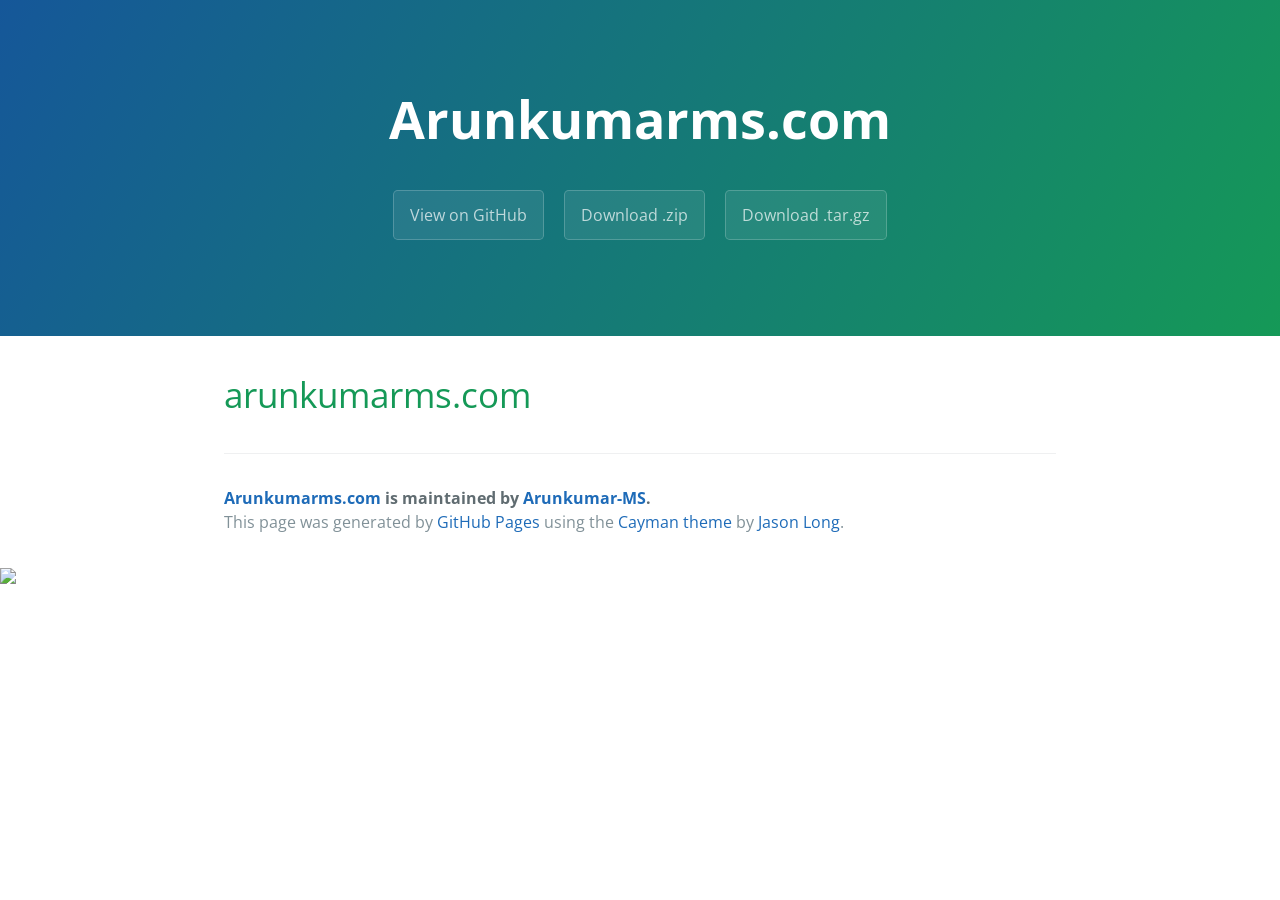
==== index.html @ 81f5806b "Update index.html" ====
<!DOCTYPE html>
<html lang="en-us">
  <head>
    <meta charset="UTF-8">
    <title>Arunkumarms.com by Arunkumar-MS</title>
    <meta name="viewport" content="width=device-width, initial-scale=1">
    <link rel="stylesheet" type="text/css" href="stylesheets/normalize.css" media="screen">
    <link href='https://fonts.googleapis.com/css?family=Open+Sans:400,700' rel='stylesheet' type='text/css'>
    <link rel="stylesheet" type="text/css" href="stylesheets/stylesheet.css" media="screen">
    <link rel="stylesheet" type="text/css" href="stylesheets/github-light.css" media="screen">
  </head>
  <body>
    <section class="page-header">
      <h1 class="project-name">Arunkumarms.com</h1>
      <h2 class="project-tagline"></h2>
      <a href="https://github.com/Arunkumar-MS/arunkumarms.com" class="btn">View on GitHub</a>
      <a href="https://github.com/Arunkumar-MS/arunkumarms.com/zipball/master" class="btn">Download .zip</a>
      <a href="https://github.com/Arunkumar-MS/arunkumarms.com/tarball/master" class="btn">Download .tar.gz</a>
    </section>

    <section class="main-content">
      <h1>
<a id="arunkumarmscom" class="anchor" href="#arunkumarmscom" aria-hidden="true"><span aria-hidden="true" class="octicon octicon-link"></span></a>arunkumarms.com</h1>

      <footer class="site-footer">
        <span class="site-footer-owner"><a href="https://github.com/Arunkumar-MS/arunkumarms.com">Arunkumarms.com</a> is maintained by <a href="https://github.com/Arunkumar-MS">Arunkumar-MS</a>.</span>

        <span class="site-footer-credits">This page was generated by <a href="https://pages.github.com">GitHub Pages</a> using the <a href="https://github.com/jasonlong/cayman-theme">Cayman theme</a> by <a href="https://twitter.com/jasonlong">Jason Long</a>.</span>
      </footer>

    </section>
 <script src="/arunkumarms.com/app.js"></script>
  <img src="/arunkumarms.com/FullSizeRender 4.jpg" >
  </body>
</html>
---- stylesheets/stylesheet.css ----
* {
  box-sizing: border-box; }
.btn{
  border: 1px solid black;
}
body {
  padding: 0;
  margin: 0;
  font-family: "Open Sans", "Helvetica Neue", Helvetica, Arial, sans-serif;
  font-size: 16px;
  line-height: 1.5;
  color: #606c71; }

a {
  color: #1e6bb8;
  text-decoration: none; }
  a:hover {
    text-decoration: underline; }

.btn {
  display: inline-block;
  margin-bottom: 1rem;
  color: rgba(255, 255, 255, 0.7);
  background-color: rgba(255, 255, 255, 0.08);
  border-color: rgba(255, 255, 255, 0.2);
  border-style: solid;
  border-width: 1px;
  border-radius: 0.3rem;
  transition: color 0.2s, background-color 0.2s, border-color 0.2s; }
  .btn + .btn {
    margin-left: 1rem; }

.btn:hover {
  color: rgba(255, 255, 255, 0.8);
  text-decoration: none;
  background-color: rgba(255, 255, 255, 0.2);
  border-color: rgba(255, 255, 255, 0.3); }

@media screen and (min-width: 64em) {
  .btn {
    padding: 0.75rem 1rem; } }

@media screen and (min-width: 42em) and (max-width: 64em) {
  .btn {
    padding: 0.6rem 0.9rem;
    font-size: 0.9rem; } }

@media screen and (max-width: 42em) {
  .btn {
    display: block;
    width: 100%;
    padding: 0.75rem;
    font-size: 0.9rem; }
    .btn + .btn {
      margin-top: 1rem;
      margin-left: 0; } }

.page-header {
  color: #fff;
  text-align: center;
  background-color: #159957;
  background-image: linear-gradient(120deg, #155799, #159957); }

@media screen and (min-width: 64em) {
  .page-header {
    padding: 5rem 6rem; } }

@media screen and (min-width: 42em) and (max-width: 64em) {
  .page-header {
    padding: 3rem 4rem; } }

@media screen and (max-width: 42em) {
  .page-header {
    padding: 2rem 1rem; } }

.project-name {
  margin-top: 0;
  margin-bottom: 0.1rem; }

@media screen and (min-width: 64em) {
  .project-name {
    font-size: 3.25rem; } }

@media screen and (min-width: 42em) and (max-width: 64em) {
  .project-name {
    font-size: 2.25rem; } }

@media screen and (max-width: 42em) {
  .project-name {
    font-size: 1.75rem; } }

.project-tagline {
  margin-bottom: 2rem;
  font-weight: normal;
  opacity: 0.7; }

@media screen and (min-width: 64em) {
  .project-tagline {
    font-size: 1.25rem; } }

@media screen and (min-width: 42em) and (max-width: 64em) {
  .project-tagline {
    font-size: 1.15rem; } }

@media screen and (max-width: 42em) {
  .project-tagline {
    font-size: 1rem; } }

.main-content :first-child {
  margin-top: 0; }
.main-content img {
  max-width: 100%; }
.main-content h1, .main-content h2, .main-content h3, .main-content h4, .main-content h5, .main-content h6 {
  margin-top: 2rem;
  margin-bottom: 1rem;
  font-weight: normal;
  color: #159957; }
.main-content p {
  margin-bottom: 1em; }
.main-content code {
  padding: 2px 4px;
  font-family: Consolas, "Liberation Mono", Menlo, Courier, monospace;
  font-size: 0.9rem;
  color: #383e41;
  background-color: #f3f6fa;
  border-radius: 0.3rem; }
.main-content pre {
  padding: 0.8rem;
  margin-top: 0;
  margin-bottom: 1rem;
  font: 1rem Consolas, "Liberation Mono", Menlo, Courier, monospace;
  color: #567482;
  word-wrap: normal;
  background-color: #f3f6fa;
  border: solid 1px #dce6f0;
  border-radius: 0.3rem; }
  .main-content pre > code {
    padding: 0;
    margin: 0;
    font-size: 0.9rem;
    color: #567482;
    word-break: normal;
    white-space: pre;
    background: transparent;
    border: 0; }
.main-content .highlight {
  margin-bottom: 1rem; }
  .main-content .highlight pre {
    margin-bottom: 0;
    word-break: normal; }
.main-content .highlight pre, .main-content pre {
  padding: 0.8rem;
  overflow: auto;
  font-size: 0.9rem;
  line-height: 1.45;
  border-radius: 0.3rem; }
.main-content pre code, .main-content pre tt {
  display: inline;
  max-width: initial;
  padding: 0;
  margin: 0;
  overflow: initial;
  line-height: inherit;
  word-wrap: normal;
  background-color: transparent;
  border: 0; }
  .main-content pre code:before, .main-content pre code:after, .main-content pre tt:before, .main-content pre tt:after {
    content: normal; }
.main-content ul, .main-content ol {
  margin-top: 0; }
.main-content blockquote {
  padding: 0 1rem;
  margin-left: 0;
  color: #819198;
  border-left: 0.3rem solid #dce6f0; }
  .main-content blockquote > :first-child {
    margin-top: 0; }
  .main-content blockquote > :last-child {
    margin-bottom: 0; }
.main-content table {
  display: block;
  width: 100%;
  overflow: auto;
  word-break: normal;
  word-break: keep-all; }
  .main-content table th {
    font-weight: bold; }
  .main-content table th, .main-content table td {
    padding: 0.5rem 1rem;
    border: 1px solid #e9ebec; }
.main-content dl {
  padding: 0; }
  .main-content dl dt {
    padding: 0;
    margin-top: 1rem;
    font-size: 1rem;
    font-weight: bold; }
  .main-content dl dd {
    padding: 0;
    margin-bottom: 1rem; }
.main-content hr {
  height: 2px;
  padding: 0;
  margin: 1rem 0;
  background-color: #eff0f1;
  border: 0; }

@media screen and (min-width: 64em) {
  .main-content {
    max-width: 64rem;
    padding: 2rem 6rem;
    margin: 0 auto;
    font-size: 1.1rem; } }

@media screen and (min-width: 42em) and (max-width: 64em) {
  .main-content {
    padding: 2rem 4rem;
    font-size: 1.1rem; } }

@media screen and (max-width: 42em) {
  .main-content {
    padding: 2rem 1rem;
    font-size: 1rem; } }

.site-footer {
  padding-top: 2rem;
  margin-top: 2rem;
  border-top: solid 1px #eff0f1; }

.site-footer-owner {
  display: block;
  font-weight: bold; }

.site-footer-credits {
  color: #819198; }

@media screen and (min-width: 64em) {
  .site-footer {
    font-size: 1rem; } }

@media screen and (min-width: 42em) and (max-width: 64em) {
  .site-footer {
    font-size: 1rem; } }

@media screen and (max-width: 42em) {
  .site-footer {
    font-size: 0.9rem; } }
---- stylesheets/github-light.css ----
/*
The MIT License (MIT)

Copyright (c) 2016 GitHub, Inc.

Permission is hereby granted, free of charge, to any person obtaining a copy
of this software and associated documentation files (the "Software"), to deal
in the Software without restriction, including without limitation the rights
to use, copy, modify, merge, publish, distribute, sublicense, and/or sell
copies of the Software, and to permit persons to whom the Software is
furnished to do so, subject to the following conditions:

The above copyright notice and this permission notice shall be included in all
copies or substantial portions of the Software.

THE SOFTWARE IS PROVIDED "AS IS", WITHOUT WARRANTY OF ANY KIND, EXPRESS OR
IMPLIED, INCLUDING BUT NOT LIMITED TO THE WARRANTIES OF MERCHANTABILITY,
FITNESS FOR A PARTICULAR PURPOSE AND NONINFRINGEMENT. IN NO EVENT SHALL THE
AUTHORS OR COPYRIGHT HOLDERS BE LIABLE FOR ANY CLAIM, DAMAGES OR OTHER
LIABILITY, WHETHER IN AN ACTION OF CONTRACT, TORT OR OTHERWISE, ARISING FROM,
OUT OF OR IN CONNECTION WITH THE SOFTWARE OR THE USE OR OTHER DEALINGS IN THE
SOFTWARE.

*/

.pl-c /* comment */ {
  color: #969896;
}

.pl-c1 /* constant, variable.other.constant, support, meta.property-name, support.constant, support.variable, meta.module-reference, markup.raw, meta.diff.header */,
.pl-s .pl-v /* string variable */ {
  color: #0086b3;
}

.pl-e /* entity */,
.pl-en /* entity.name */ {
  color: #795da3;
}

.pl-smi /* variable.parameter.function, storage.modifier.package, storage.modifier.import, storage.type.java, variable.other */,
.pl-s .pl-s1 /* string source */ {
  color: #333;
}

.pl-ent /* entity.name.tag */ {
  color: #63a35c;
}

.pl-k /* keyword, storage, storage.type */ {
  color: #a71d5d;
}

.pl-s /* string */,
.pl-pds /* punctuation.definition.string, string.regexp.character-class */,
.pl-s .pl-pse .pl-s1 /* string punctuation.section.embedded source */,
.pl-sr /* string.regexp */,
.pl-sr .pl-cce /* string.regexp constant.character.escape */,
.pl-sr .pl-sre /* string.regexp source.ruby.embedded */,
.pl-sr .pl-sra /* string.regexp string.regexp.arbitrary-repitition */ {
  color: #183691;
}

.pl-v /* variable */ {
  color: #ed6a43;
}

.pl-id /* invalid.deprecated */ {
  color: #b52a1d;
}

.pl-ii /* invalid.illegal */ {
  color: #f8f8f8;
  background-color: #b52a1d;
}

.pl-sr .pl-cce /* string.regexp constant.character.escape */ {
  font-weight: bold;
  color: #63a35c;
}

.pl-ml /* markup.list */ {
  color: #693a17;
}

.pl-mh /* markup.heading */,
.pl-mh .pl-en /* markup.heading entity.name */,
.pl-ms /* meta.separator */ {
  font-weight: bold;
  color: #1d3e81;
}

.pl-mq /* markup.quote */ {
  color: #008080;
}

.pl-mi /* markup.italic */ {
  font-style: italic;
  color: #333;
}

.pl-mb /* markup.bold */ {
  font-weight: bold;
  color: #333;
}

.pl-md /* markup.deleted, meta.diff.header.from-file */ {
  color: #bd2c00;
  background-color: #ffecec;
}

.pl-mi1 /* markup.inserted, meta.diff.header.to-file */ {
  color: #55a532;
  background-color: #eaffea;
}

.pl-mdr /* meta.diff.range */ {
  font-weight: bold;
  color: #795da3;
}

.pl-mo /* meta.output */ {
  color: #1d3e81;
}
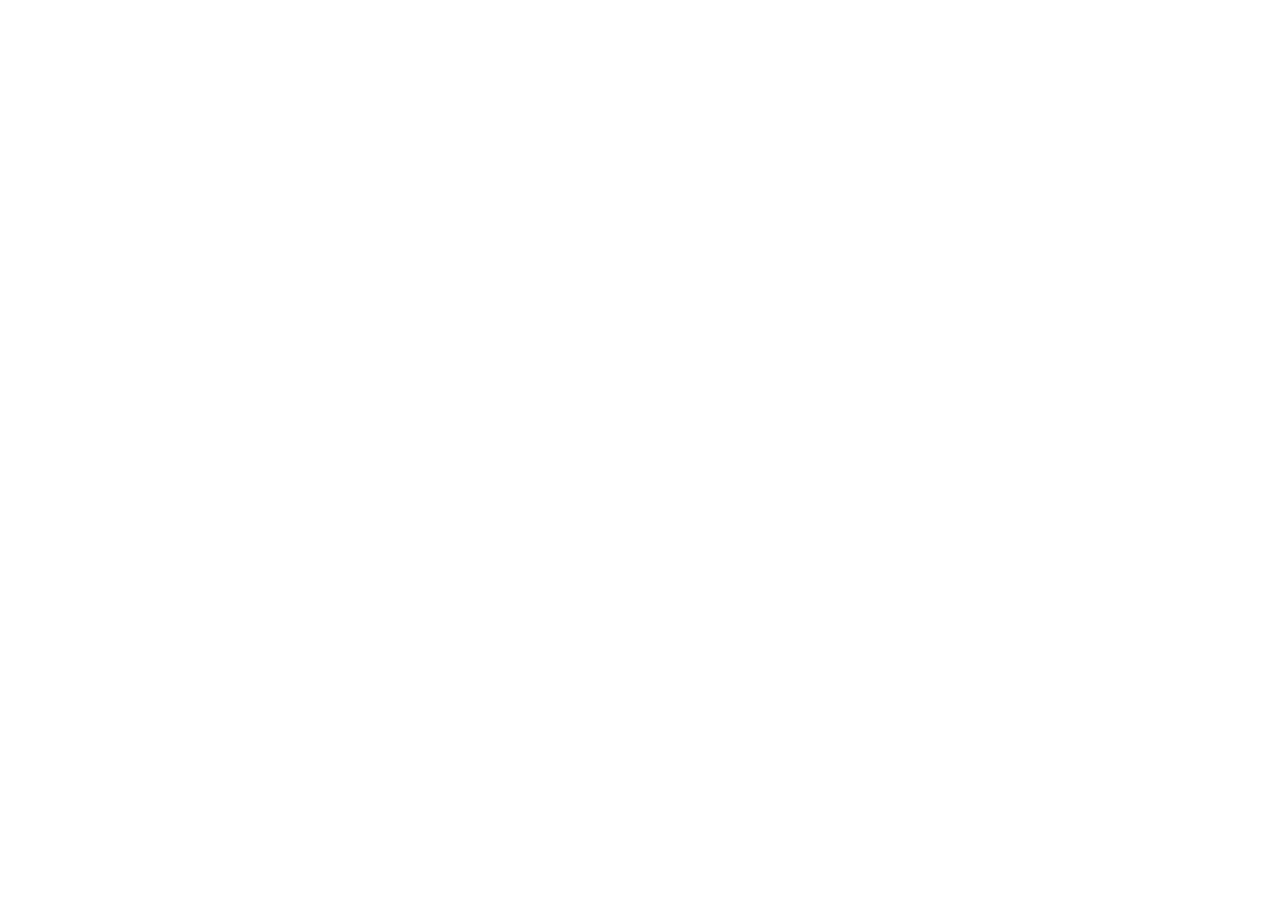
==== commit 908681a3: "Update index.html" ====
--- a/index.html
+++ b/index.html
@@ -1,35 +1,38 @@
 <!DOCTYPE html>
-<html lang="en-us">
-  <head>
+<html lang="en">
+
+<head>
+    <script src='./sw.js'></script>
+    <script src='https://cdnjs.cloudflare.com/ajax/libs/pixi.js/4.3.5/pixi.min.js'></script>
+    <!-- <script src="https://static.codepen.io/assets/common/stopExecutionOnTimeout-157cd5b220a5c80d4ff8e0e70ac069bffd87a61252088146915e8726e5d9f147.js"></script> -->
+    <!-- <script src='https://cdnjs.cloudflare.com/ajax/libs/stats.js/r16/Stats.min.js'></script> -->
     <meta charset="UTF-8">
-    <title>Arunkumarms.com by Arunkumar-MS</title>
-    <meta name="viewport" content="width=device-width, initial-scale=1">
-    <link rel="stylesheet" type="text/css" href="stylesheets/normalize.css" media="screen">
-    <link href='https://fonts.googleapis.com/css?family=Open+Sans:400,700' rel='stylesheet' type='text/css'>
-    <link rel="stylesheet" type="text/css" href="stylesheets/stylesheet.css" media="screen">
-    <link rel="stylesheet" type="text/css" href="stylesheets/github-light.css" media="screen">
-  </head>
-  <body>
-    <section class="page-header">
-      <h1 class="project-name">Arunkumarms.com</h1>
-      <h2 class="project-tagline"></h2>
-      <a href="https://github.com/Arunkumar-MS/arunkumarms.com" class="btn">View on GitHub</a>
-      <a href="https://github.com/Arunkumar-MS/arunkumarms.com/zipball/master" class="btn">Download .zip</a>
-      <a href="https://github.com/Arunkumar-MS/arunkumarms.com/tarball/master" class="btn">Download .tar.gz</a>
-    </section>
+    <meta name="viewport" content="width=device-width, initial-scale=1.0">
+    <link rel="stylesheet" href="./styles.css">
+    <style>
+        html,
+        body {
+            margin: 0;
+            padding: 0;
+            background-color: #ffffff;
+        }
 
-    <section class="main-content">
-      <h1>
-<a id="arunkumarmscom" class="anchor" href="#arunkumarmscom" aria-hidden="true"><span aria-hidden="true" class="octicon octicon-link"></span></a>arunkumarms.com</h1>
+        canvas {
+            display: block;
+            position: absolute;
+            top: 0;
+            left: 0;
+        }
+        .App { 
+    position: relative;
+    z-index: 1;
+    color: white;
+}
+    </style>
+</head>
 
-      <footer class="site-footer">
-        <span class="site-footer-owner"><a href="https://github.com/Arunkumar-MS/arunkumarms.com">Arunkumarms.com</a> is maintained by <a href="https://github.com/Arunkumar-MS">Arunkumar-MS</a>.</span>
+<body>
+    <div id="output"></div>
+</body>
 
-        <span class="site-footer-credits">This page was generated by <a href="https://pages.github.com">GitHub Pages</a> using the <a href="https://github.com/jasonlong/cayman-theme">Cayman theme</a> by <a href="https://twitter.com/jasonlong">Jason Long</a>.</span>
-      </footer>
-
-    </section>
- <script src="/arunkumarms.com/app.js"></script>
-  <img src="/arunkumarms.com/FullSizeRender 4.jpg" >
-  </body>
 </html>
